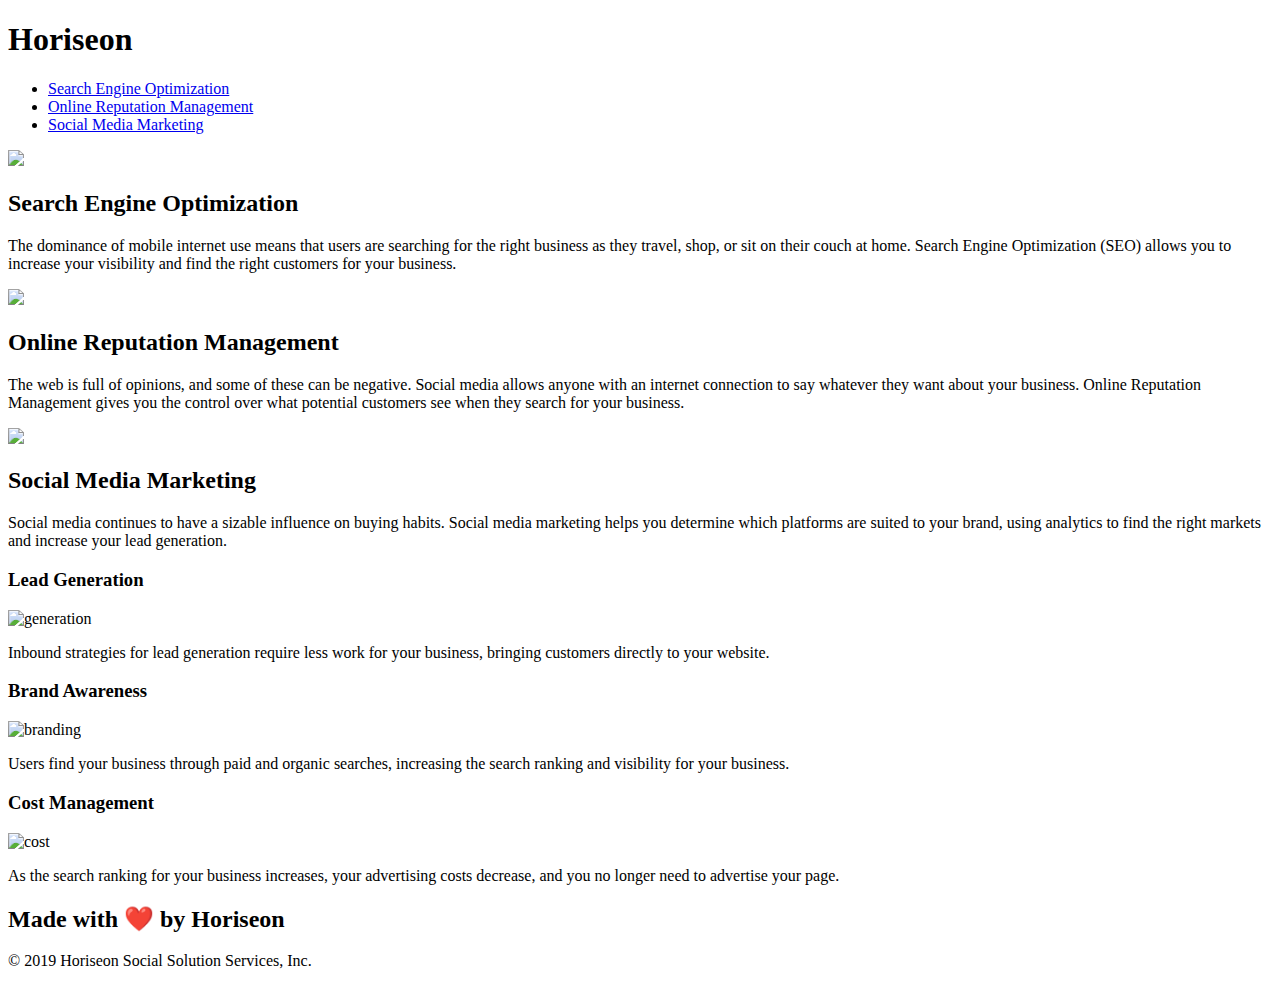
==== assets/index.html @ 5631a48c "some final changes" ====
<!DOCTYPE html>
<html lang="en-us">

<head>
    <meta charset="UTF-8" />
    <link rel="stylesheet" href="./assets/css/style.css">
    <title>Horiseon</title>
    <!-- changed title to horiseon -->
</head>

<body>
    <!-- made elements semantic -->
    <!-- fixed page title to say full company name -->
    <!-- changed section tags to nav tags -->
    <header class="header">
        <h1>Hori<span class="seo">seo</span>n</h1>
        <nav>
            <ul>
                <li>
                    <a href="#search-engine-optimization">Search Engine Optimization</a>
                </li>
                <li>
                    <a href="#online-reputation-management">Online Reputation Management</a>
                </li>
                <li>
                    <a href="#social-media-marketing">Social Media Marketing</a>
                </li>
            </unav>
        </section>
    </header>
    <section class="hero"></section>
    <section class="content">
        <article class="search-engine-optimization">
            <img src="./assets/images/search-engine-optimization.jpg" class="float-left" />
            <h2>Search Engine Optimization</h2>
            <p>
                The dominance of mobile internet use means that users are searching for the right business as they
                travel, shop, or sit on their couch at home. Search Engine Optimization (SEO) allows you to increase
                your visibility and find the right customers for your business.
            </p>
        </article>
        <article id="online-reputation-management" class="online-reputation-management">
            <img src="./assets/images/online-reputation-management.jpg" class="float-right" />
            <h2>Online Reputation Management</h2>
            <p>
                The web is full of opinions, and some of these can be negative. Social media allows anyone with an
                internet connection to say whatever they want about your business. Online Reputation Management gives
                you the control over what potential customers see when they search for your business.
            </p>
        </article>
        <article id="social-media-marketing" class="social-media-marketing">
            <img src="./assets/images/social-media-marketing.jpg" class="float-left" />
            <h2>Social Media Marketing</h2>
            <p>
                Social media continues to have a sizable influence on buying habits. Social media marketing helps you
                determine which platforms are suited to your brand, using analytics to find the right markets and
                increase your lead generation.
            </p>
        </article>
    </section>
    <section class="benefits">
        <article class="benefit-lead">
            <h3>Lead Generation</h3>
            <img src="./assets/images/lead-generation.png" alt="generation" />
            <p>
                Inbound strategies for lead generation require less work for your business, bringing customers directly
                to your website.
            </p>
        </article>
        <article class="benefit-brand">
            <h3>Brand Awareness</h3>
            <img src="./assets/images/brand-awareness.png" alt="branding" />
            <p>
                Users find your business through paid and organic searches, increasing the search ranking and visibility
                for your business.
            </p>
        </article>
        <article class="benefit-cost">
            <h3>Cost Management</h3>
            <img src="./assets/images/cost-management.png" alt="cost">
            <p>
                As the search ranking for your business increases, your advertising costs decrease, and you no longer
                need to advertise your page.
            </p>
        </article>
    </section>
    <footer class="footer">
        <h2>Made with ❤️️ by Horiseon</h2>
        <p>
            &copy; 2019 Horiseon Social Solution Services, Inc.
        </p>
    </footer>
</body>

</html>
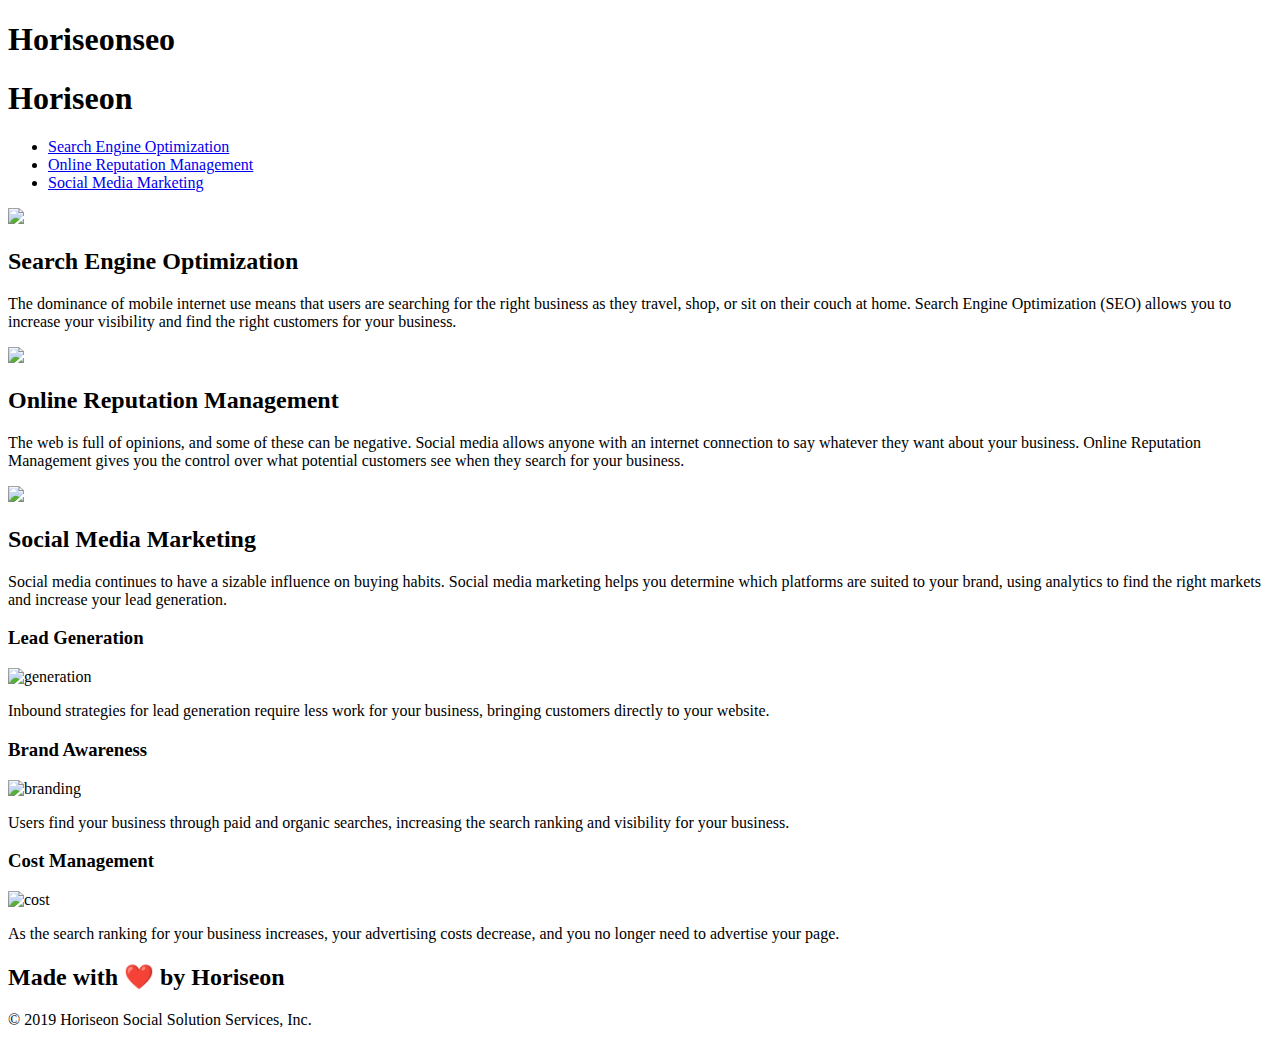
==== commit 9c075c6c: "breath, just breath." ====
--- a/assets/index.html
+++ b/assets/index.html
@@ -1,19 +1,18 @@
 <!DOCTYPE html>
 <html lang="en-us">
-
 <head>
     <meta charset="UTF-8" />
-    <link rel="stylesheet" href="./assets/css/style.css">
+    <link rel="stylesheet" href="./assets/style.css">
     <title>Horiseon</title>
     <!-- changed title to horiseon -->
 </head>
-
 <body>
     <!-- made elements semantic -->
     <!-- fixed page title to say full company name -->
     <!-- changed section tags to nav tags -->
     <header class="header">
-        <h1>Hori<span class="seo">seo</span>n</h1>
+        <h1>Horiseon<span class="seo">seo</span></h1>
+        <h1>Horiseon<span class="seo"></span></h1>
         <nav>
             <ul>
                 <li>
@@ -91,5 +90,4 @@
         </p>
     </footer>
 </body>
-
 </html>